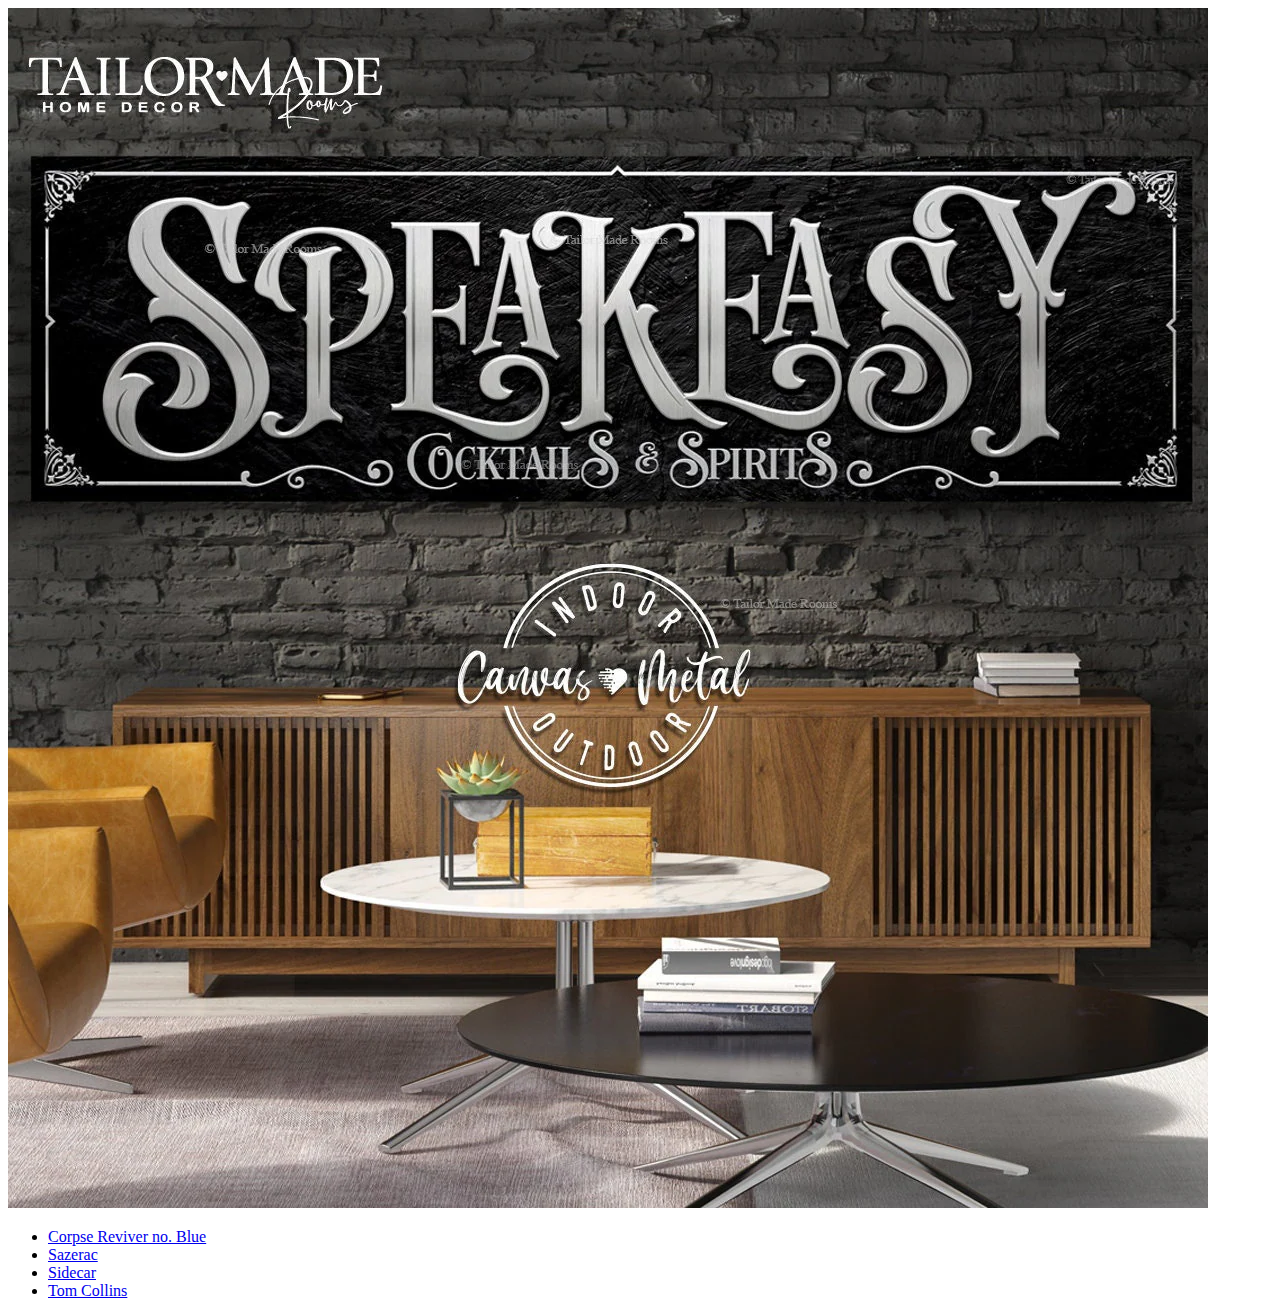
==== index.html @ 4a845960 "." ====
<!DOCTYPE html>
<html lang="en">
  <head>
    <meta charset="utf-8" />
    <title>Odin Recipes Project</title>
  </head>
  <body>
    <img src="./images/speakeasy.webp" />
    <ul>
      <li><a href="./recipes/corpse.html">Corpse Reviver no. Blue</a></li>
      <li><a href="./recipes/sazerac.html">Sazerac</a></li>
      <li><a href="./recipes/sidecar.html">Sidecar</a></li>
      <li><a href="./recipes/tomcollins.html">Tom Collins</a></li>
    </ul>
  </body>
</html>
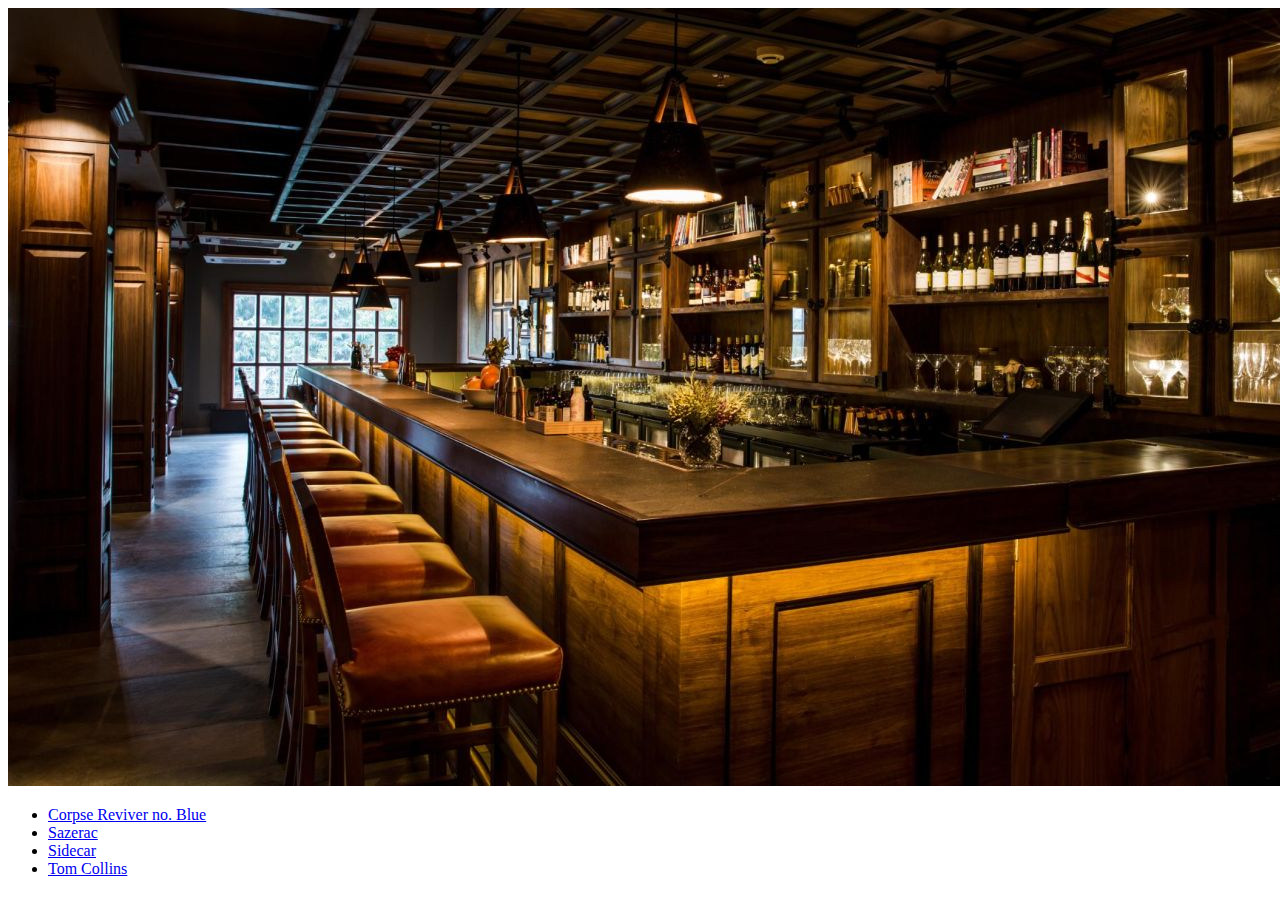
==== commit 643fef68: "." ====
--- a/index.html
+++ b/index.html
@@ -5,7 +5,7 @@
     <title>Odin Recipes Project</title>
   </head>
   <body>
-    <img src="./images/speakeasy.webp" />
+    <img src="./images/bar.jpg" />
     <ul>
       <li><a href="./recipes/corpse.html">Corpse Reviver no. Blue</a></li>
       <li><a href="./recipes/sazerac.html">Sazerac</a></li>
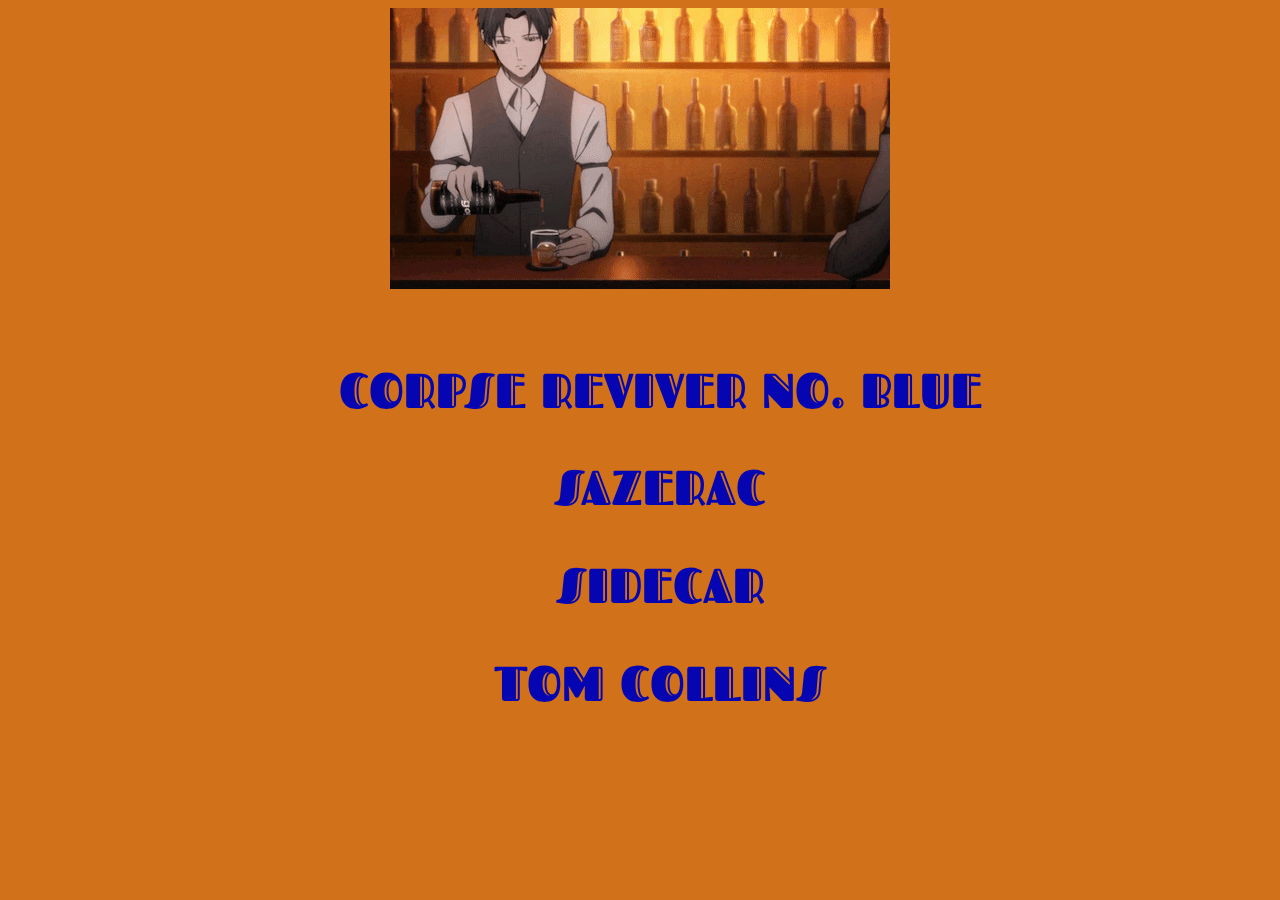
==== commit 00d617be: "." ====
--- a/index.html
+++ b/index.html
@@ -3,14 +3,23 @@
   <head>
     <meta charset="utf-8" />
     <title>Odin Recipes Project</title>
+    <link rel="preconnect" href="https://fonts.googleapis.com" />
+    <link rel="preconnect" href="https://fonts.gstatic.com" crossorigin />
+    <link
+      href="https://fonts.googleapis.com/css2?family=Fascinate+Inline&display=swap"
+      rel="stylesheet"
+    />
+    <link rel="stylesheet" href="styles.css" />
   </head>
   <body>
-    <img src="./images/bar.jpg" />
+    <div class="gif">
+      <img src="./images/bartender.gif" />
+    </div>
     <ul>
-      <li><a href="./recipes/corpse.html">Corpse Reviver no. Blue</a></li>
-      <li><a href="./recipes/sazerac.html">Sazerac</a></li>
-      <li><a href="./recipes/sidecar.html">Sidecar</a></li>
-      <li><a href="./recipes/tomcollins.html">Tom Collins</a></li>
+      <li><a href="./recipes/corpse.html">CORPSE REVIVER NO. BLUE</a></li>
+      <li><a href="./recipes/sazerac.html">SAZERAC</a></li>
+      <li><a href="./recipes/sidecar.html">SIDECAR</a></li>
+      <li><a href="./recipes/tomcollins.html">TOM COLLINS</a></li>
     </ul>
   </body>
 </html>
--- a/styles.css
+++ b/styles.css
@@ -0,0 +1,13 @@
+*{
+    background-color: rgb(209, 114, 26);
+    line-height: 2;
+    font-size:125%;
+    font-family: 'Fascinate Inline', cursive;
+    text-align: center;
+    text-decoration: dashed;
+    list-style-type: none;
+    color:rgb(5, 5, 177)
+}
+img {
+    align-items: center;
+}
